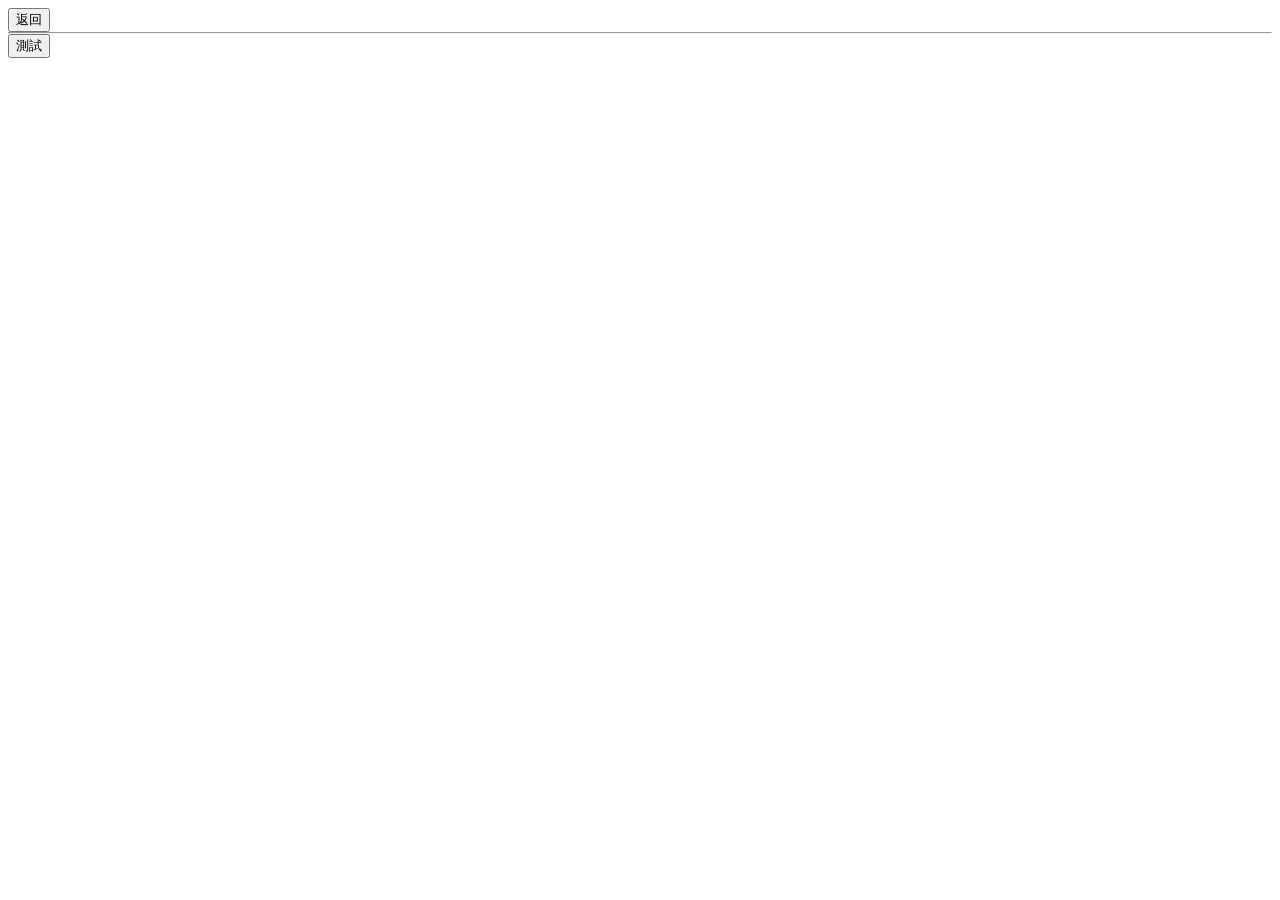
==== doct/beta.html @ 2d208410 "Add test button to beta.html" ====
<!DOCTYPE html>
<html>

<head>
  <meta charset="utf-8">
  <meta name="viewport" content="width=device-width">
  <meta name="description" content="佑佑的記事，岡農電子一乙KSVS-13">
  <meta name="google-site-verification" content="ahU6xrI0TT7CxVwpRUhX1lzmo9MB6hpzLAEJ5SVIqFk" />
  <link rel="canonical" href="https://liuyork98.github.io/">
  <!--設定本站網址-->
  <title>佑佑的記事📝</title>
  <link rel="shortcut icon" href="/doct/smemu701.png" type="image/x-icon" />
  <link rel="icon" href="/doct/EMC701.png" type="image/x-icon" />
  <link rel="bookmark" href="/doct/EMC701.png" type="image/x-icon" />

  <link rel="apple-touch-icon-precomposed" sizes="192x192" href="/doct/EMC701.png" />

  <meta name="Keywords" content="ksvs13,電子一乙,佑佑的資訊網,cttb,ksvs佑佑,d">
  <style>
    div#footer {
      position: fixed;
      bottom: 0;
      left: 100px;
      background: #e0e0e0;
      width: 94.8vw;
      height: 92px;
      z-index: ;
    }
	
    div#sidebar {
      width: 100px;
      height: 100%;
      background: lightblue;
      position: fixed;
      left: 0px;
      top: 95px;
      padding-top: 9px;
    }

    div#body {
      background: #fffccf;
      position: fixed;
      left: 100px;
      top: 95px;
      height: 74%;
      width: 100%;
      overflow: auto;
      padding: 12px;
      float: right;
      margin: 0px;
    }



    div {
      margin: 0;

    }
	  
	  
	.g-recaptchaForm {
    display: -webkit-inline-box;
	}

    div#Header {
      position: fixed;
      left: 0px;
      top: 0px;
      width: 100%;
      height: 95px;
      background: #ffeb9c;
    }

		

    dialog {
      background: skyblue;
      border: none;
      position: absolute;
      top: 0px;
      left: -10px;
      z-index: 10;
    }
	  .dialog {
			height: -webkit-fill-available;
		  	overflow: scroll;
	  }

    .dialogpt {
      width: auto;
      height: auto;
    }

    .side {
      color: darkslateblue
    }
		
		.sidebtn:focus {
			background-color: skyblue;
		}

		.sidebtn {
			
		}

    hr {
      margin-top: 0 !important;
      margin-bottom: 0 !important;
      color: #000000 !important;
    }

	h1{
		margin-left: 13%;
	}
	  
    .iiback {
			user-select: none;
      margin: 0;
      width: 80px;
      border: outset 2px #aaa;
      background: skyblue;
      position: fixed;
      left: 117px;
      transition: 0.3s;
    }

    .iiback:hover {
      border-color: deepskyblue;
    }

    .iiback:active {
      background: #92e0ff;
      border: inset 2px deepskyblue;
      transition: 0.3s;
    }

    .note {
      margin: 0;
      width: 120px;
      text-align: center;
      -webkit-appearance: none;
      -moz-appearance: none;
      appearance: none;
      cursor: pointer;
      padding-right: 28px;
      background-image: linear-gradient(60deg, transparent 50%, #256fa0 50%), linear-gradient(120deg, #256fa0 50%, transparent 50%), linear-gradient(to right, #fff, #fff);
      background-position: calc(100% - 15px) calc(1.5em - 12px), calc(100% - 5px) calc(1.5em - 12px), 100% 0;
      background-size: 10px 15px, 10px 15px, 1.5em 1.5em;
      background-repeat: no-repeat;
      font-size: 1em;
      padding: 8px 16px;
      border: 1px solid #b1b1b1;
      height: inherit;
      border-radius: 0;
      line-height: 1.42857143;
      color: #555;
      background-color: #fff;
      box-shadow: inset 0 1px 1px rgb(0 0 0 / 8%);
      transition: border-color ease-in-out .15s, box-shadow ease-in-out .15s;
      resize: none;
      text-transform: none;
      margin: 0;
      font: inherit;
    }
  </style>
  <!--TRA-style-->
  
    <link rel="stylesheet"
      href="https://tip-tr4cdn.cdn.hinet.net/tra-tip-web/static/css/bootstrap.min.css?version=8.7.43">
    <link rel="stylesheet"
      href="https://tip-tr4cdn.cdn.hinet.net/tra-tip-web/static/css/font-awesome.min.css?version=8.7.43">
    <link rel="stylesheet" href="https://tip-tr4cdn.cdn.hinet.net/tra-tip-web/static/css/tip_normal.css?version=8.7.43">

    <link rel="stylesheet"
      href="https://tip-tr4cdn.cdn.hinet.net/tra-tip-web/static/css/tip_default.css?version=8.7.43">
    <link rel="stylesheet"
      href="https://tip-tr4cdn.cdn.hinet.net/tra-tip-web/static/css/tip_station_map.css?version=8.7.43">
    <link rel="stylesheet"
      href="https://tip-tr4cdn.cdn.hinet.net/tra-tip-web/static/css/jquery-ui.min.css?version=8.7.43">
    <link rel="stylesheet"
      href="https://tip-tr4cdn.cdn.hinet.net/tra-tip-web/static/css/bootstrap-datepicker.css?version=8.7.43">
    <link rel="stylesheet"
      href="https://tip-tr4cdn.cdn.hinet.net/tra-tip-web/static/css/bootstrap-datepicker.standalone.css?version=8.7.43">
    <link href="https://tip-tr4cdn.cdn.hinet.net/tra-tip-web/static/images/favicon.ico" rel="icon" type="image/ico">


    <link rel="stylesheet"
      href="https://tip-tr4cdn.cdn.hinet.net/tra-tip-web/static/css/jquery-ui.min.css?version=8.7.43">
    <link rel="stylesheet"
      href="https://tip-tr4cdn.cdn.hinet.net/tra-tip-web/static/css/bootstrap-datepicker.css?version=8.7.43">
    <link rel="stylesheet"
      href="https://tip-tr4cdn.cdn.hinet.net/tra-tip-web/static/css/bootstrap-datepicker.standalone.css?version=8.7.43">
    <link rel="stylesheet" href="https://tip-tr4cdn.cdn.hinet.net/tra-tip-web/static/css/jquery-ui.autocomplete.css">
    <link rel="stylesheet" href="https://tip-tr4cdn.cdn.hinet.net/tra-tip-web/static/css/marquee.css">
    <link rel="stylesheet" href="https://tip-tr4cdn.cdn.hinet.net/tra-tip-web/static/css/jquery-confirm.min.css">
    <style>
      .pid {
        text-transform: uppercase;
      }
    </style>
  
  <!--TRA-style－end-->
  	<script async src="https://pagead2.googlesyndication.com/pagead/js/adsbygoogle.js?client=ca-pub-6411635073101037"
    crossorigin="anonymous"></script>
	<script type='text/javascript'>
   		$("*").live("touchstart", function() {
      	$(this).addClass("active");
    	}).live("touchend", function() {
      	$(this).removeClass("active");
    });
	</script>

</head>
<!--
	           空格字元 &emsp;      -->

<body>
  <div class="">
	  <input style="" type="button" class="btn btn-3d" value="返回" alt="返回" onclick="history.back()" ontouchstart="startTask()"/>
  </div>
	<hr>
	<div>
		<button class="btn btn-3d">測試</button>
	</div>
</body>
</html>
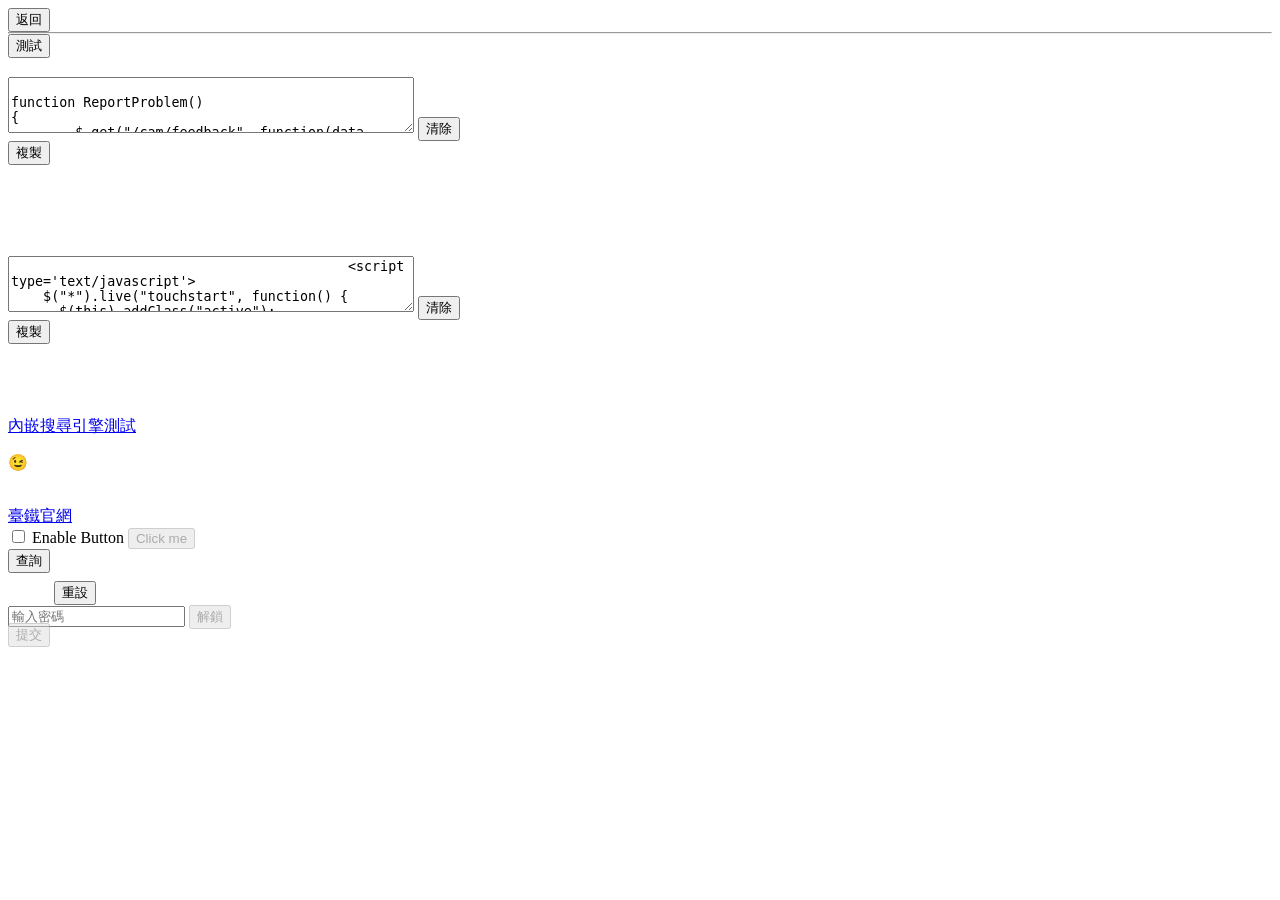
==== commit a1b61261: "SAFARI CSS test Added forms and buttons for user input and feedback submission." ====
--- a/doct/beta.html
+++ b/doct/beta.html
@@ -222,5 +222,172 @@
 	<div>
 		<button class="btn btn-3d">測試</button>
 	</div>
+	 <div >
+            <div>
+              <div style="height: 179px;width: 494px;top: 19px; position: relative;">
+                <form>
+                  <textarea type="text" id="text1" style="width:400px;height: 50px;" value="">
+					  function ReportProblem()
+{
+	$.get("/cam/feedback", function(data, status)
+	{
+		if (status == "success" && data == "ok")
+		{
+			document.getElementById('ReportProblemSuccess').style.display='block';
+		}
+	});
+}
+
+					      -webkit-text-size-adjust: 100%;
+    -webkit-tap-highlight-color: transparent;
+    font-family: "黑體-繁", "頻方-繁", "Heiti TC", "微軟正黑體", "Microsoft JhengHei",Arial, serif;
+    line-height: 1.6;
+    font-size: 1em;
+    box-sizing: border-box;
+    user-select: none;
+    margin: 0;
+    width: 80px;
+    border: outset 2px #aaa;
+    background: skyblue;
+    position: fixed;
+    left: 117px;
+    transition: 0.3s;
+</textarea>
+                  <input type="reset" value="清除" />
+                </form>
+                <button type="button" id="btn1" class="btn btn-basic btn-lg g-recaptcha"
+                  data-sitekey="6Lc7YoUoAAAAADBikFoOMUOacYD1Ls0usr9Xf_vZ" data-callback="onSubmit">複製</button>
+                
+              </div>
+<div style="height: 179px;width: 494px;top: 19px; position: relative;">
+                <form>
+                  <textarea type="text" id="text2" style="width:400px;height: 50px;" value="">
+					  <script type='text/javascript'>
+    $("*").live("touchstart", function() {
+      $(this).addClass("active");
+    }).live("touchend", function() {
+      $(this).removeClass("active");
+    });
+</script>
+</textarea>
+                  <input type="reset" value="清除" />
+                </form>
+                <button type="button" id="btn2" class="btn btn-basic btn-lg g-recaptcha"
+                  data-sitekey="6Lc7YoUoAAAAADBikFoOMUOacYD1Ls0usr9Xf_vZ" data-callback="onSubmit">複製</button>
+                
+              </div>
+              <script>
+                const select = (DOM) => document.querySelector(DOM);
+
+                select('#btn1').addEventListener('click', () => {
+                  select('#text1').select();
+                  document.execCommand("copy");
+                })
+				select('#btn2').addEventListener('click', () => {
+                  select('#text2').select();
+                  document.execCommand("copy");
+                })
+                select('#textarea-btn').addEventListener('click', () => {
+                  select('#textarea').select();
+                  document.execCommand("copy");
+                })
+              </script>
+
+              <a href="http://google.com/search?as_q=?XXX&amp;as_sitesearch=YYY" rel="nofollow" target="_blank">
+                內嵌搜尋引擎測試</a>
+            </div>
+            <p>
+               &#128521;
+            </p>
+            
+            <br>
+			  <div class="btn-block" style="width: 250px;">
+    <a class="btn btn-lg btn-line" href="https://www.railway.gov.tw/" alt="臺鐵官網" style="
+    min-width: 250px;" target="_blank">臺鐵官網</a>
+    
+</div>
+            <div class="g-recaptcha" data-sitekey="6Lc7YoUoAAAAADBikFoOMUOacYD1Ls0usr9Xf_vZ" data-callback="onSubmit"
+              data-size="invisible">
+            </div>
+            <div>
+              <label>
+                <input type="checkbox" id="myCheckbox"> Enable Button</label>
+              <button id="myButton" disabled>Click me</button>
+              <script>
+                const checkbox = document.getElementById("myCheckbox");
+                const button = document.getElementById("myButton");
+
+                checkbox.addEventListener("change", function () {
+                  button.disabled = !checkbox.checked;
+                });
+
+              </script>
+
+            </div>
+
+
+
+
+
+
+            <!-- 引用 JS -->
+			  <form>
+            <script src="https://www.google.com/recaptcha/api.js" async defer></script>
+            <div class="zone">
+              <input type="button" value="查詢" class="btn btn-3d g-recaptcha"
+                data-sitekey="6Ldo720sAAAAAD6IlSAGGBuou-nKc4hYxHt5ZoPM" data-action="verify1"
+                data-callback="verifyCallback" />
+
+            </div>
+            <div class="g-recaptchaForm">
+              <div class="g-recaptcha" data-sitekey="6Ldo720sAAAAAKhcM4EJuExhoAO8WpR_0Os0DWFB"
+                data-callback="onRecaptchaVerify"></div>
+              <button id="myButton" style="position:relative;top:50px;" disabled>提交</button>
+              <script>
+                // 將 "YOUR_RECAPTCHA_SITE_KEY" 替換為您的 reCAPTCHA 網站金鑰
+
+                const submitButton = document.getElementById("myButton");
+                let recaptchaScore = 0.0;  // 驗證分數的初始值
+
+                // 回調函數，當 reCAPTCHA 驗證成功時被調用
+                function onRecaptchaVerify(response) {
+                  if (response) {
+                    // 從 reCAPTCHA 響應中獲取驗證分數
+                    recaptchaScore = grecaptcha.getResponse();
+
+                    // 根據驗證分數來啟用或禁用按鈕
+                    if (recaptchaScore >= 0.5) {  // 此處 0.5 是一個示例閾值
+                      submitButton.disabled = false;
+                    } else {
+                      submitButton.disabled = true;
+                    }
+                  } else {
+                    recaptchaScore = 0.0;
+                    submitButton.disabled = true;
+                  }
+                }
+              </script>
+
+            </div>
+				  <input class="btn btn-3d" type="reset" value="重設"/>
+			  </form>
+            <div>
+              <input type="password" id="passwordInput" placeholder="輸入密碼">
+              <button id="unlockButton" disabled>解鎖</button>
+              <script src="doct/js/pwd.js"></script>
+            </div>
+			  <div id="adblock">
+				  <ins class="adsbygoogle"
+     						style="display:block"
+     						data-ad-client="ca-pub-6411635073101037"
+     						data-ad-slot="1799105005"
+     						data-ad-format="auto"
+     						data-full-width-responsive="true"></ins>
+					<script>
+    			 (adsbygoogle = window.adsbygoogle || []).push({});
+					</script>
+				  
+			  </div>
+          </div>
 </body>
 </html>
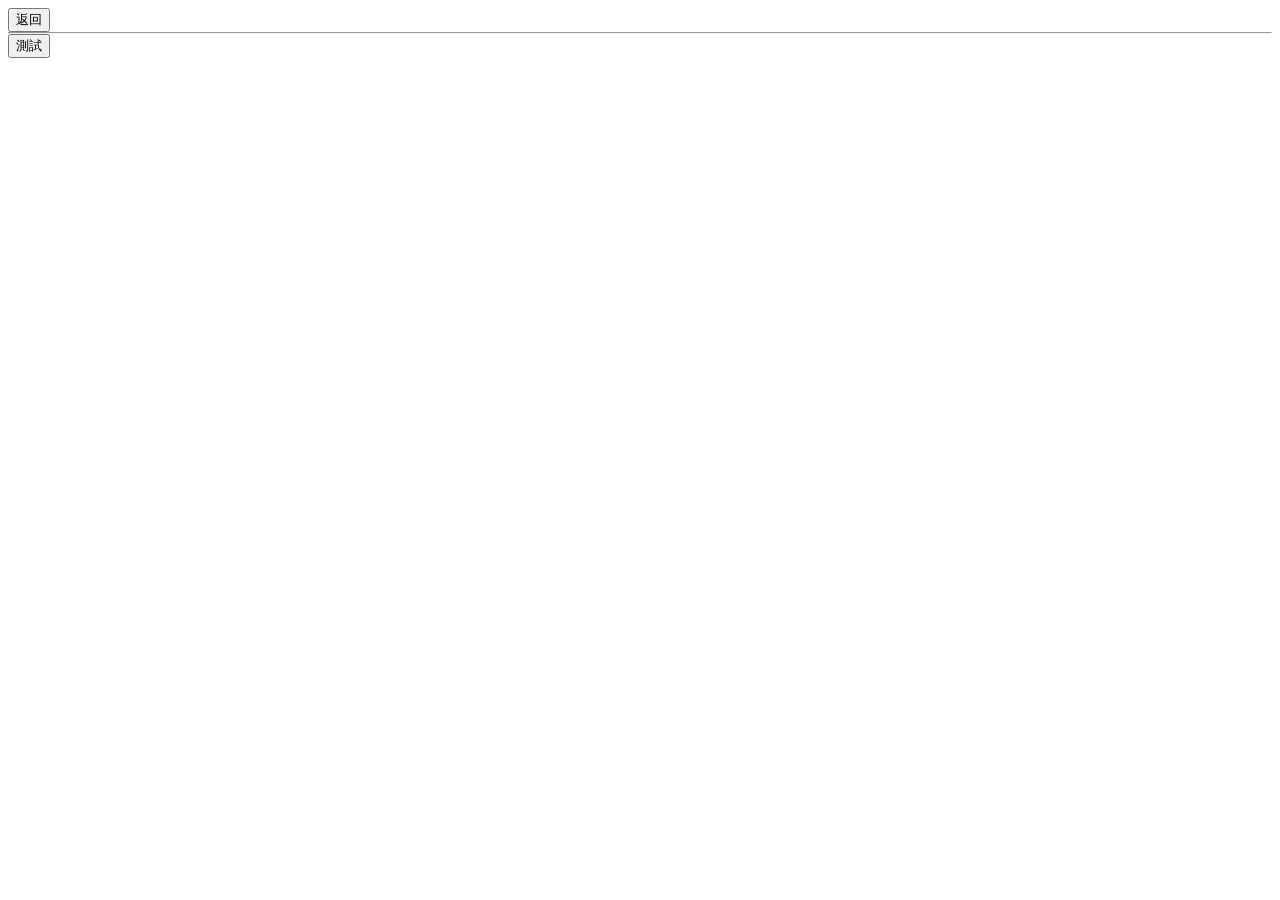
==== commit e63e1870: "Hide a div element in beta.html" ====
--- a/doct/beta.html
+++ b/doct/beta.html
@@ -222,7 +222,7 @@
 	<div>
 		<button class="btn btn-3d">測試</button>
 	</div>
-	 <div >
+	 <div style="display:none;">
             <div>
               <div style="height: 179px;width: 494px;top: 19px; position: relative;">
                 <form>
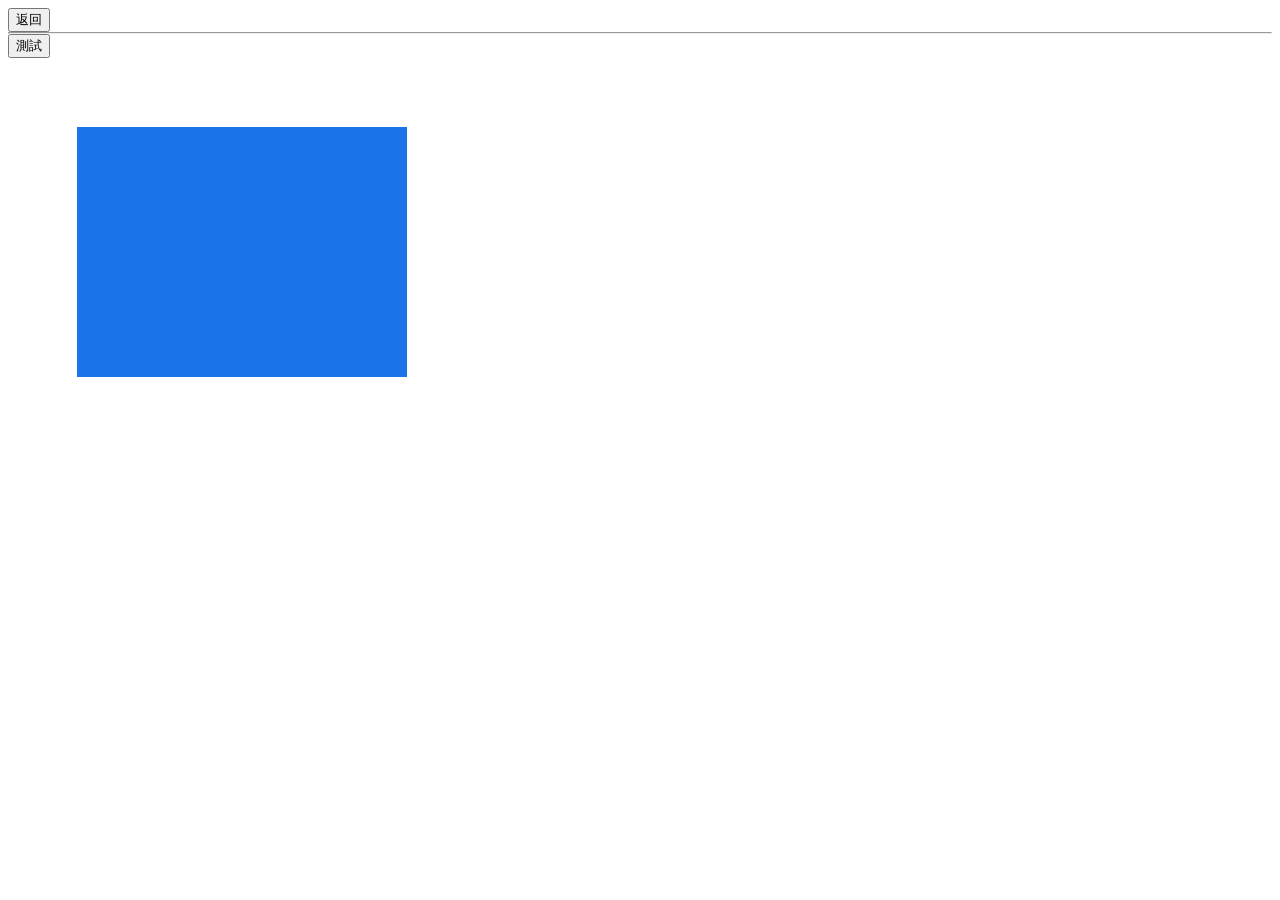
==== commit 671d90d6: "Add styles for meet div in beta.html" ====
--- a/doct/beta.html
+++ b/doct/beta.html
@@ -389,5 +389,20 @@
 				  
 			  </div>
           </div>
+	 <style class="">
+    div {
+        position:relative;
+    }
+    div.meet {
+        background: #1a73e8;
+    max-width: 330px;
+    height: 250px;
+    margin: 69px;
+    border: 1px black;
+    }
+</style>
+<div class="left-side meet">
+              
+          </div>
 </body>
 </html>
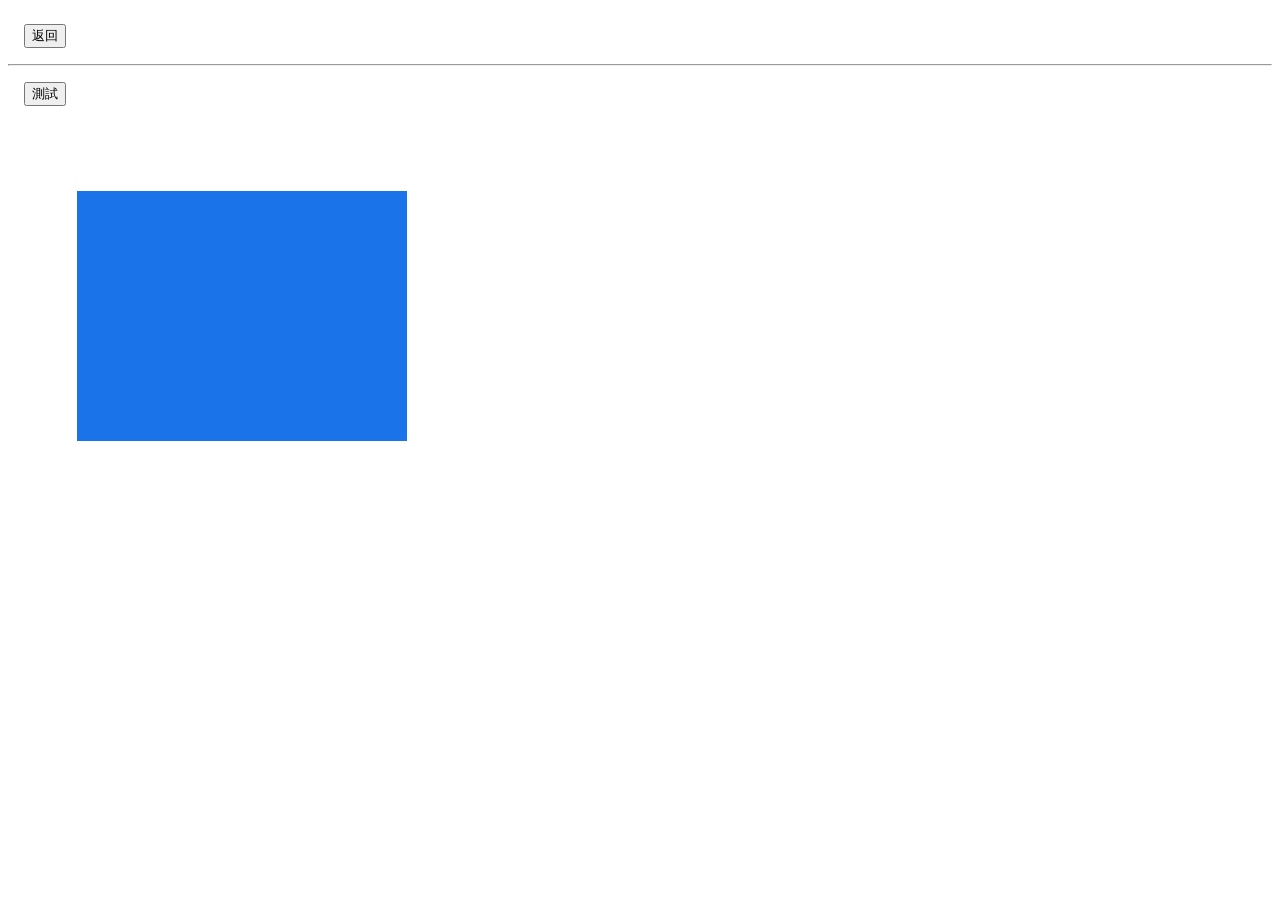
==== commit 8ba36a8e: "測試區網頁"html" 更新排版" ====
--- a/doct/beta.html
+++ b/doct/beta.html
@@ -17,6 +17,9 @@
 
   <meta name="Keywords" content="ksvs13,電子一乙,佑佑的資訊網,cttb,ksvs佑佑,d">
   <style>
+	.betabtn {
+    	margin: 1rem;
+	}
     div#footer {
       position: fixed;
       bottom: 0;
@@ -216,11 +219,11 @@
 
 <body>
   <div class="">
-	  <input style="" type="button" class="btn btn-3d" value="返回" alt="返回" onclick="history.back()" ontouchstart="startTask()"/>
+	  <input style="" type="button" class="btn btn-3d betabtn" value="返回" alt="返回" onclick="history.back()" ontouchstart="startTask()"/>
   </div>
 	<hr>
 	<div>
-		<button class="btn btn-3d">測試</button>
+		<button class="btn btn-3d betabtn">測試</button>
 	</div>
 	 <div style="display:none;">
             <div>
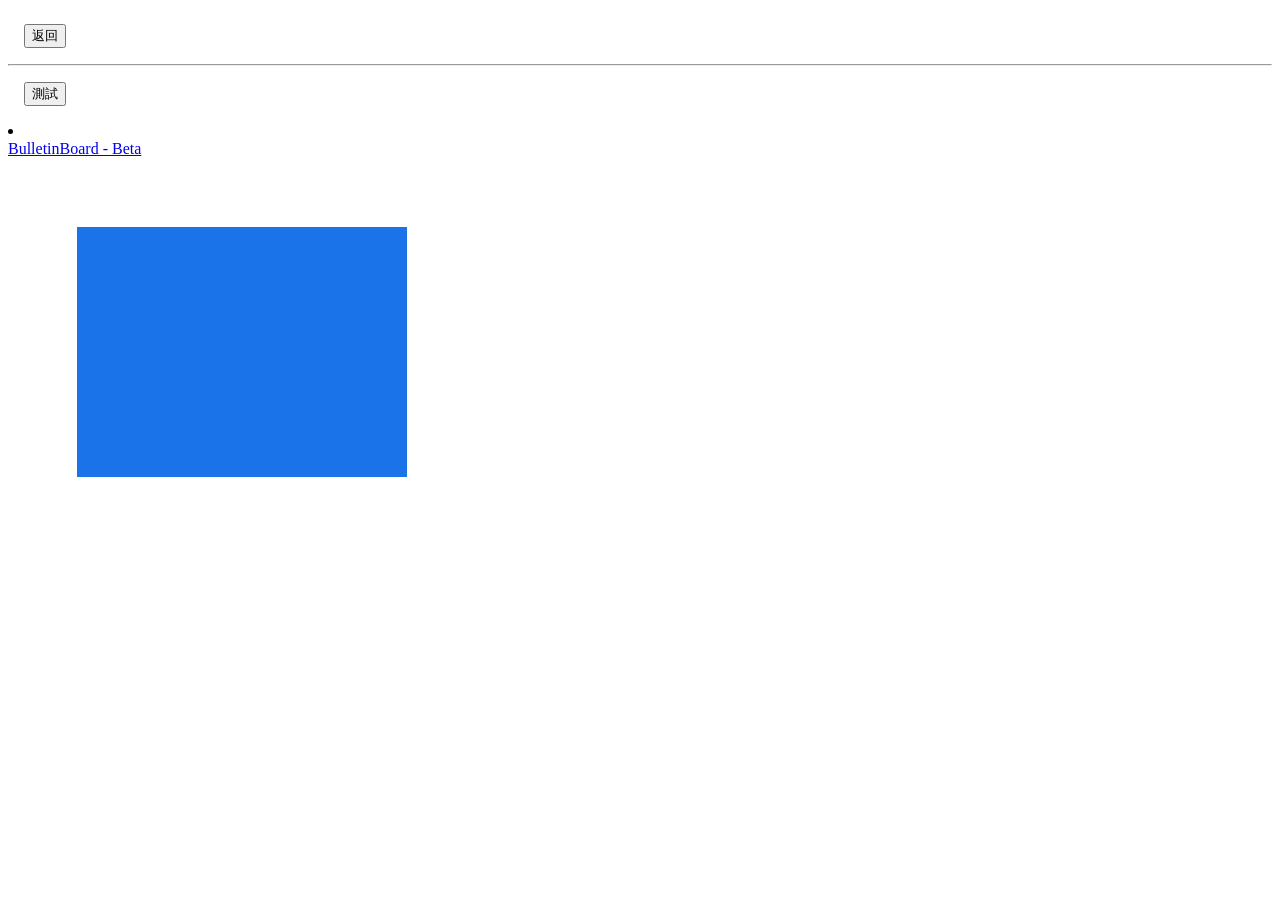
==== commit 1d308eb8: "Add BulletinBoard link to beta.html" ====
--- a/doct/beta.html
+++ b/doct/beta.html
@@ -8,7 +8,7 @@
   <meta name="google-site-verification" content="ahU6xrI0TT7CxVwpRUhX1lzmo9MB6hpzLAEJ5SVIqFk" />
   <link rel="canonical" href="https://liuyork98.github.io/">
   <!--設定本站網址-->
-  <title>佑佑的記事📝</title>
+  <title>佑佑的記事📝 - 網頁測試區</title>
   <link rel="shortcut icon" href="/doct/smemu701.png" type="image/x-icon" />
   <link rel="icon" href="/doct/EMC701.png" type="image/x-icon" />
   <link rel="bookmark" href="/doct/EMC701.png" type="image/x-icon" />
@@ -224,6 +224,13 @@
 	<hr>
 	<div>
 		<button class="btn btn-3d betabtn">測試</button>
+	</div>
+	<div>
+		<li>
+							<div class="menutitle">
+								<a class="icon-fa angle-right" href="/beta/BulletinBoard/BulletinBoard" title="BulletinBoard - Beta">BulletinBoard - Beta</a>
+							</div>
+		</li>
 	</div>
 	 <div style="display:none;">
             <div>
